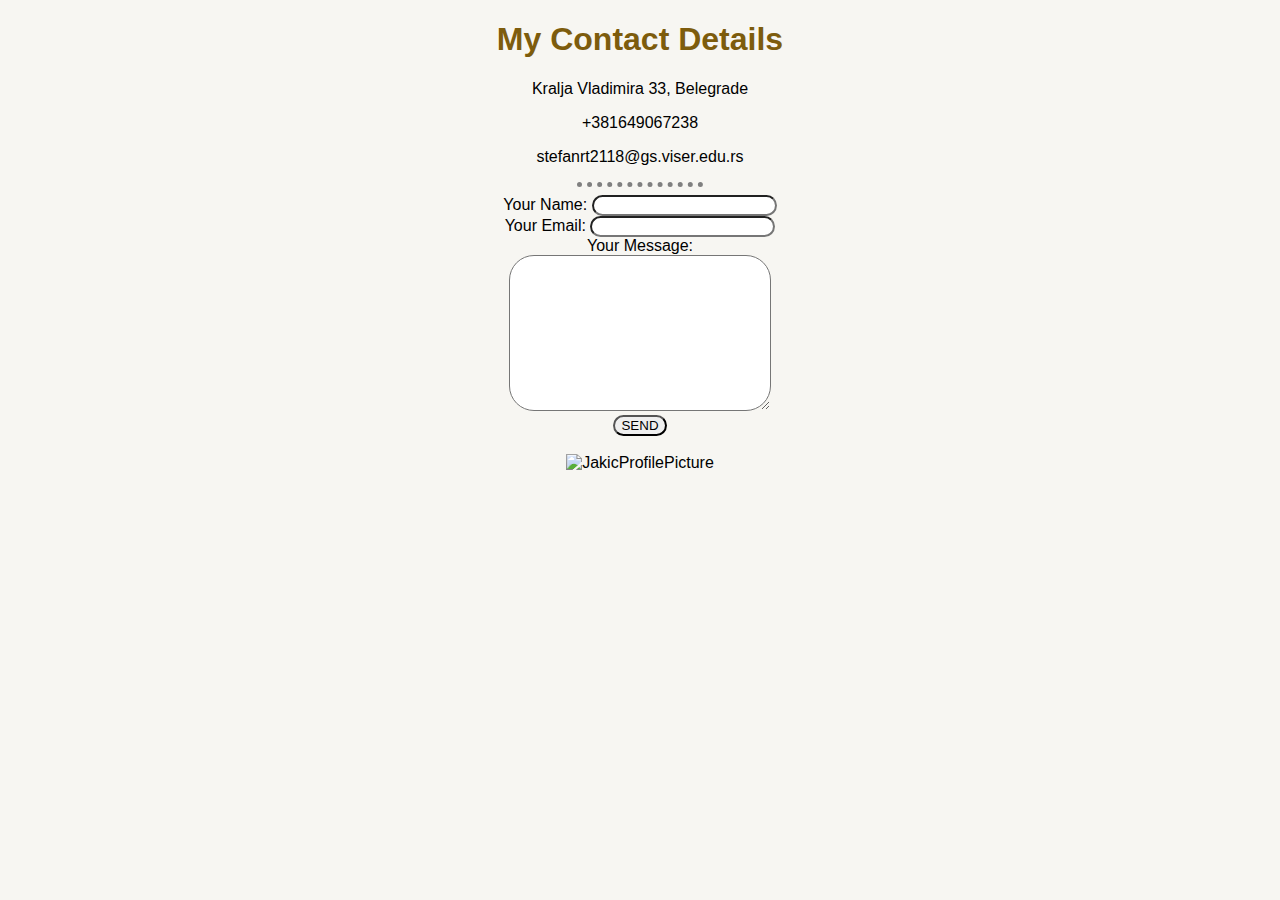
==== contact-me.html @ ab12f890 "Add initial CV website file" ====
<!DOCTYPE html>
<html lang="en" dir="ltr">
  <head>
    <meta charset="utf-8">
    <title>Contact</title>
    <link rel="stylesheet" href="style.css">
  </head>
  <body>
    <h1>My Contact Details</h1>
    <p>Kralja Vladimira 33, Belegrade</p>
    <p>+381649067238</p>
    <p>stefanrt2118@gs.viser.edu.rs</p>
    <hr>
    <form action="mailto:sjakic20@gmail.com" method="post" enctype="text/plain">
      <label for="">Your Name:</label>
      <input type="text" name="yourName" value=""><br>
      <label for="">Your Email:</label>
      <input type="email" name="yourEmail" value=""><br>
      <label for="">Your Message:</label><br>
      <textarea name="yourMessage" rows="10" cols="30"></textarea><br>
      <input type="submit" name="SEND" value="SEND">
    </form>
    <br>
    <img onclick="window.location.href='index.html'" class="ProfilePicture" src="JakicProfilePicture.png" alt="JakicProfilePicture" style="width: 30px; height: 30px">
  </body>
</html>
---- style.css ----
body{
    text-align:center;
    font-family: Play,"Trebuchet MS",sans-serif;
    background-color: #F7F6F2;
  }
    h1, h3{
    color: #7D5C0D;
  }

  hr{
    border-style: none;
    border-top-style: dotted;
    border-color: grey;
    border-width: 5px;
    width: 10%;
  }

  input, button, textarea{
    border-radius: 25px;
  }

  .ProfilePicture{
    width: 300px;
    height: 300px;
  }

  .footerHr{
    width: 2%;
  }

  .endHr{
    width: 1%;
  }

.yearB{
  color: #7D5C0D;
}
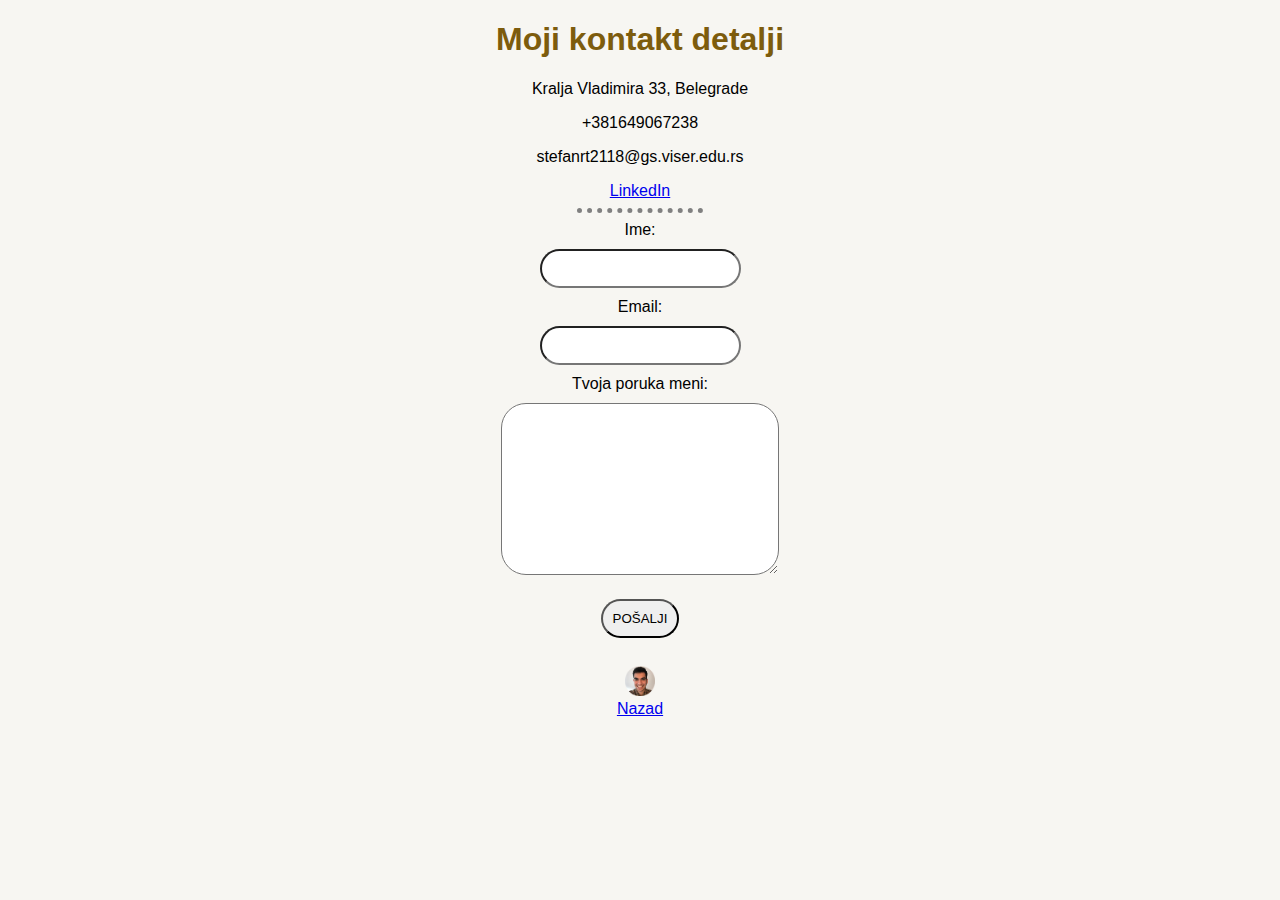
==== commit acfc0757: "updated cv" ====
--- a/contact-me.html
+++ b/contact-me.html
@@ -3,24 +3,27 @@
   <head>
     <meta charset="utf-8">
     <title>Contact</title>
-    <link rel="stylesheet" href="style.css">
+    <link rel="stylesheet" href="css/style.css">
   </head>
   <body>
-    <h1>My Contact Details</h1>
+    <h1>Moji kontakt detalji</h1>
     <p>Kralja Vladimira 33, Belegrade</p>
     <p>+381649067238</p>
     <p>stefanrt2118@gs.viser.edu.rs</p>
+    <a href="https://www.linkedin.com/in/stefan-jakic-0b403b1b1/">LinkedIn</a>
     <hr>
     <form action="mailto:sjakic20@gmail.com" method="post" enctype="text/plain">
-      <label for="">Your Name:</label>
-      <input type="text" name="yourName" value=""><br>
-      <label for="">Your Email:</label>
-      <input type="email" name="yourEmail" value=""><br>
-      <label for="">Your Message:</label><br>
-      <textarea name="yourMessage" rows="10" cols="30"></textarea><br>
-      <input type="submit" name="SEND" value="SEND">
+      <label for="" class="labelClass">Ime:</label><br>
+      <input type="text" name="yourName" value="" class="inputClass"><br>
+      <label for="" class="labelClass">Email:</label><br>
+      <input type="email" name="yourEmail" value="" class="inputClass"><br>
+      <label for="" class="labelClass">Tvoja poruka meni:</label><br>
+      <textarea name="yourMessage" rows="10" cols="30" class="textareaClass"></textarea><br>
+      <input type="submit" name="SEND" value="POŠALJI" class="inputClass">
     </form>
     <br>
-    <img onclick="window.location.href='index.html'" class="ProfilePicture" src="JakicProfilePicture.png" alt="JakicProfilePicture" style="width: 30px; height: 30px">
+    <img onclick="window.location.href='index.html'" class="ProfilePicture" src="images/jakicProfilePicture.png" alt="JakicProfilePicture" style="width: 30px; height: 30px"></img>
+    <br>
+    <a href="index.html">Nazad</a>
   </body>
 </html>
--- a/css/style.css
+++ b/css/style.css
@@ -0,0 +1,53 @@
+
+  body{
+    text-align:center;
+    font-family: Play,"Trebuchet MS",sans-serif;
+    background-color: #F7F6F2;
+  }
+    h1, h3{
+    color: #7D5C0D;
+  }
+
+  hr{
+    border-style: none;
+    border-top-style: dotted;
+    border-color: grey;
+    border-width: 5px;
+    width: 10%;
+  }
+
+  input, button, textarea{
+    border-radius: 25px;
+  }
+
+  .ProfilePicture{
+    width: 300px;
+    height: 300px;
+  }
+
+  .footerHr{
+    width: 2%;
+  }
+
+  .endHr{
+    width: 1%;
+  }
+
+.yearB{
+  color: #7D5C0D;
+}
+
+.content{
+  margin: 50px;
+  line-height: 1.5em;
+}
+
+#hobbies{
+  list-style: none;
+  padding: 10px;
+}
+
+.inputClass, .textareaClass, .labelClass{
+  padding: 10px;
+  margin: 10px;
+}
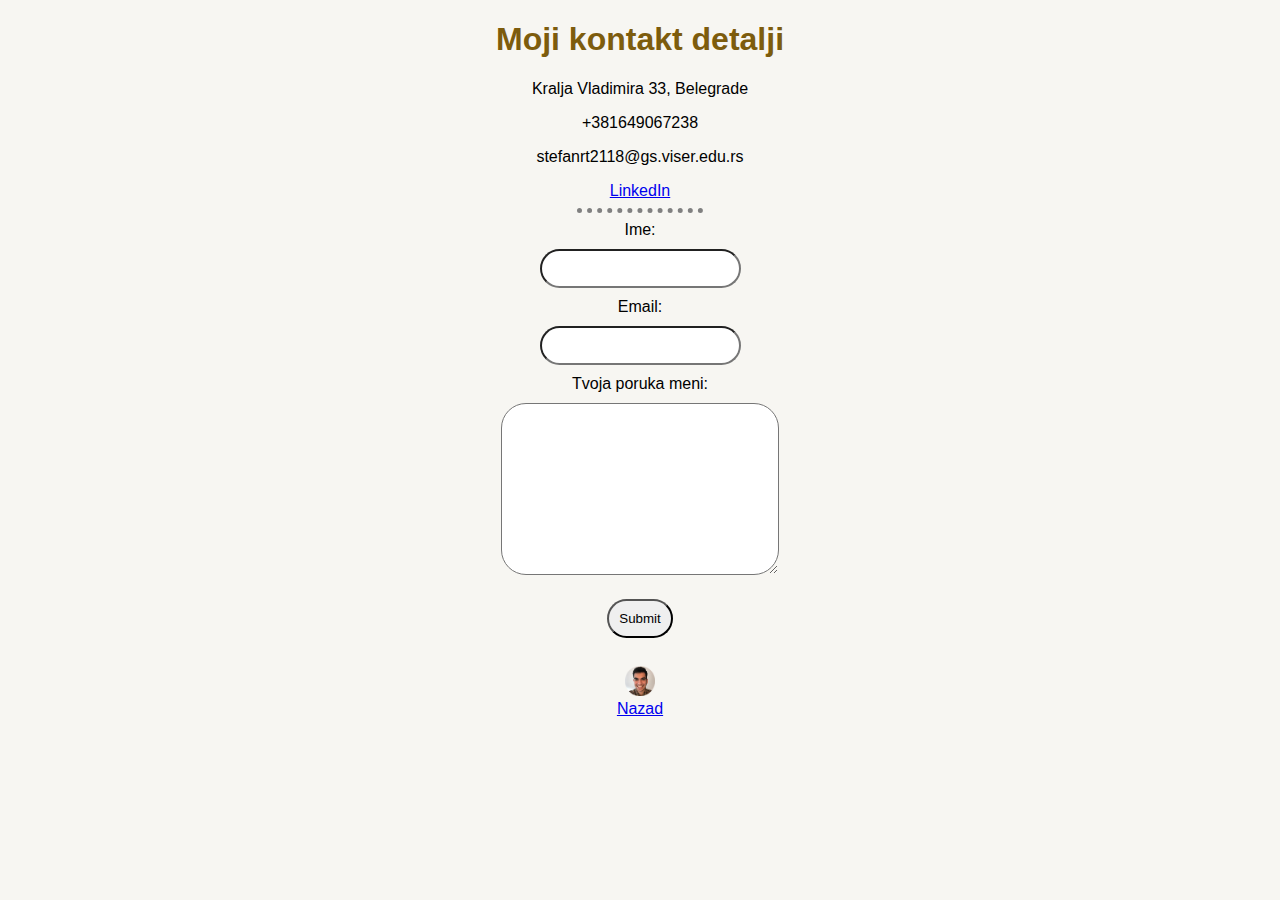
==== commit 3c0e3f3d: "Added english version" ====
--- a/contact-me.html
+++ b/contact-me.html
@@ -12,14 +12,14 @@
     <p>stefanrt2118@gs.viser.edu.rs</p>
     <a href="https://www.linkedin.com/in/stefan-jakic-0b403b1b1/">LinkedIn</a>
     <hr>
-    <form action="mailto:sjakic20@gmail.com" method="post" enctype="text/plain">
+    <form action="https://formspree.io/f/xeqdoega" method="POST">
       <label for="" class="labelClass">Ime:</label><br>
-      <input type="text" name="yourName" value="" class="inputClass"><br>
+      <input type="text" name="yourName" value="" class="inputClass" required><br>
       <label for="" class="labelClass">Email:</label><br>
-      <input type="email" name="yourEmail" value="" class="inputClass"><br>
+      <input type="email" name="yourEmail" value="" class="inputClass" required><br>
       <label for="" class="labelClass">Tvoja poruka meni:</label><br>
-      <textarea name="yourMessage" rows="10" cols="30" class="textareaClass"></textarea><br>
-      <input type="submit" name="SEND" value="POŠALJI" class="inputClass">
+      <textarea name="yourMessage" rows="10" cols="30" class="textareaClass" required></textarea><br>
+      <input type="submit" name="SEND" class="inputClass">
     </form>
     <br>
     <img onclick="window.location.href='index.html'" class="ProfilePicture" src="images/jakicProfilePicture.png" alt="JakicProfilePicture" style="width: 30px; height: 30px"></img>
--- a/css/style.css
+++ b/css/style.css
@@ -3,6 +3,8 @@
     text-align:center;
     font-family: Play,"Trebuchet MS",sans-serif;
     background-color: #F7F6F2;
+    margin: none;
+    padding: none;
   }
     h1, h3{
     color: #7D5C0D;
